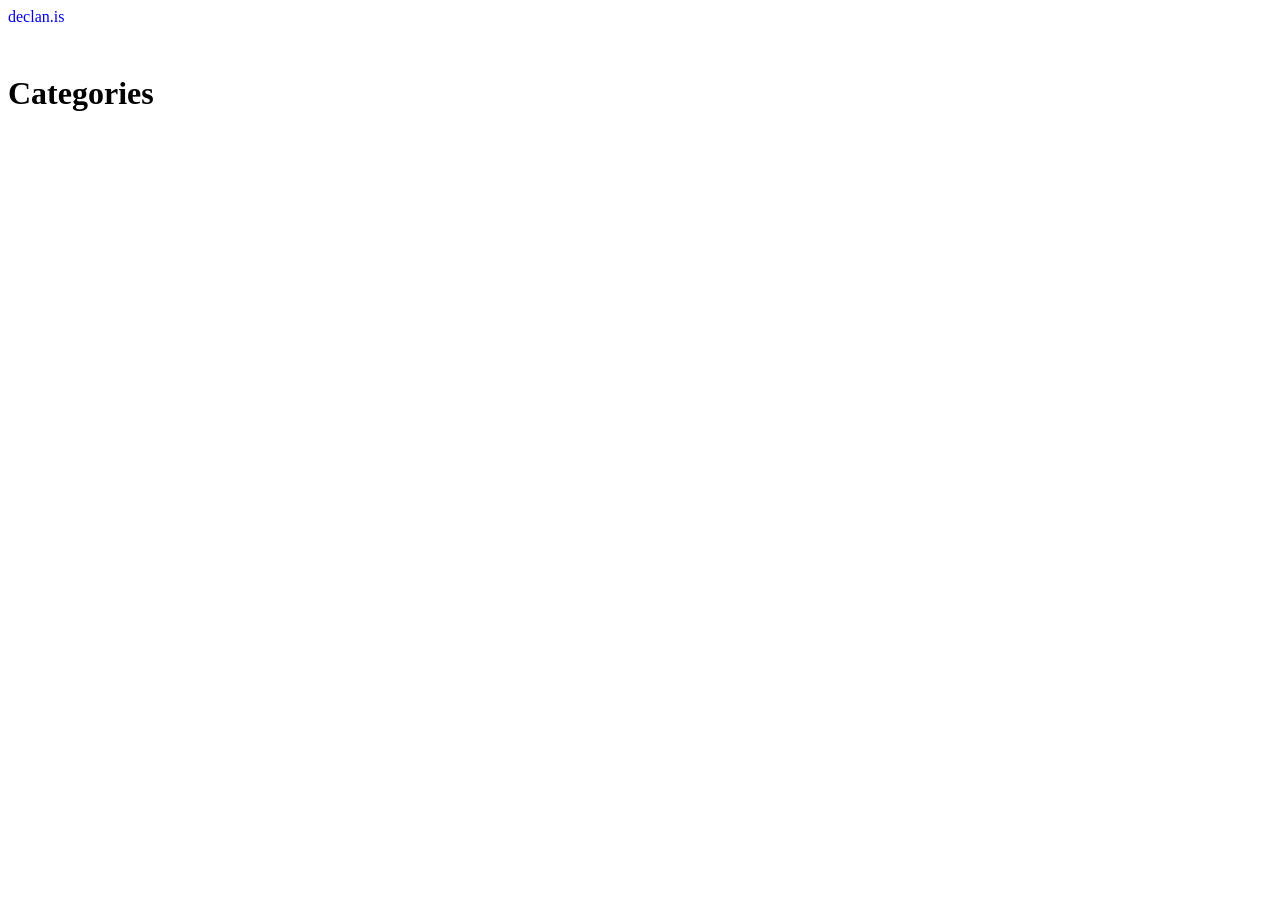
==== public/categories/index.html @ 472c81cf "Initial commit of Hugo site" ====
<!DOCTYPE html>
<html lang="en">
    <head><script src="/livereload.js?mindelay=10&amp;v=2&amp;port=51811&amp;path=livereload" data-no-instant defer></script>
        <meta charset="UTF-8">
<meta http-equiv="X-UA-Compatible" content="ie=edge">

<meta name="viewport" content="width=device-width, initial-scale=1, shrink-to-fit=no">
<meta name="author" content="">
<meta name="description" content="" />
<meta name="keywords" content="" />
<meta name="robots" content="noodp" />
<meta name="theme-color" content="" />
<link rel="canonical" href="http://localhost:51811/categories/" />


    <title>
        
            Categories :: hi! i&#39;m declan! 
        
    </title>





  <link rel="stylesheet" href="/main.min.2729760c629597024c5de34b40ea9f372f2b5a2a192dcdca537b7ddfa483eab8.css" integrity="sha256-Jyl2DGKVlwJMXeNLQOqfNy8rWioZLc3KU3t936SD6rg=" crossorigin="anonymous">





    <link rel="apple-touch-icon" sizes="180x180" href="/apple-touch-icon.png">
    <link rel="icon" type="image/png" sizes="32x32" href="/favicon-32x32.png">
    <link rel="icon" type="image/png" sizes="16x16" href="/favicon-16x16.png">
    <link rel="manifest" href="/site.webmanifest">
    <link rel="mask-icon" href="/safari-pinned-tab.svg" color="">
    <link rel="shortcut icon" href="/favicon.ico">
    <meta name="msapplication-TileColor" content="">



  <meta itemprop="name" content="Categories">

  <meta name="twitter:card" content="summary">
  <meta name="twitter:title" content="Categories">









<link rel="alternate" type="application/rss+xml" href="http://localhost:51811/categories/index.xml" title="hi! i'm declan!" />









    </head>

    
        <body>
    
    
        <div class="container">
            <header class="header">
    <span class="header__inner">
        <a href="/" style="text-decoration: none;">
    <div class="logo">
        
            <span class="logo__mark"> </span>
            <span class="logo__text ">
                declan.is</span>
            <span class="logo__cursor" style=
                  "visibility:hidden;
                   
                   ">
            </span>
        
    </div>
</a>


        <span class="header__right">
                <span class="theme-toggle not-selectable"><svg class="theme-toggler" width="24" height="24" viewBox="0 0 48 48" fill="none" xmlns="http://www.w3.org/2000/svg">
   <path d="M22 41C32.4934 41 41 32.4934 41 22C41 11.5066 32.4934 3 22
   3C11.5066 3 3 11.5066 3 22C3 32.4934 11.5066 41 22 41ZM7 22C7
   13.7157 13.7157 7 22 7V37C13.7157 37 7 30.2843 7 22Z"/>
 </svg></span>
        </span>
    </span>
</header>


            <div class="content">
                
    

    <main class="posts">
        <h1>Categories</h1>

        

        
    <div class="pagination">
    <div class="pagination__buttons">
        
        
    </div>
</div>

    </main>

            </div>

            
                <footer class="footer">
    
    
</footer>

            
        </div>

        



<script type="text/javascript" src="/bundle.min.ad54ad97364f77ede35def9096b162bb1f0b3973aa50b080f5e82fa147f6882e2a7200d7535adbf9b51bebf939f1c1ca9bbe6be87530092aca720eac4a226fda.js" integrity="sha512-rVStlzZPd&#43;3jXe&#43;QlrFiux8LOXOqULCA9egvoUf2iC4qcgDXU1rb&#43;bUb6/k58cHKm75r6HUwCSrKcg6sSiJv2g=="></script>




    </body>
</html>
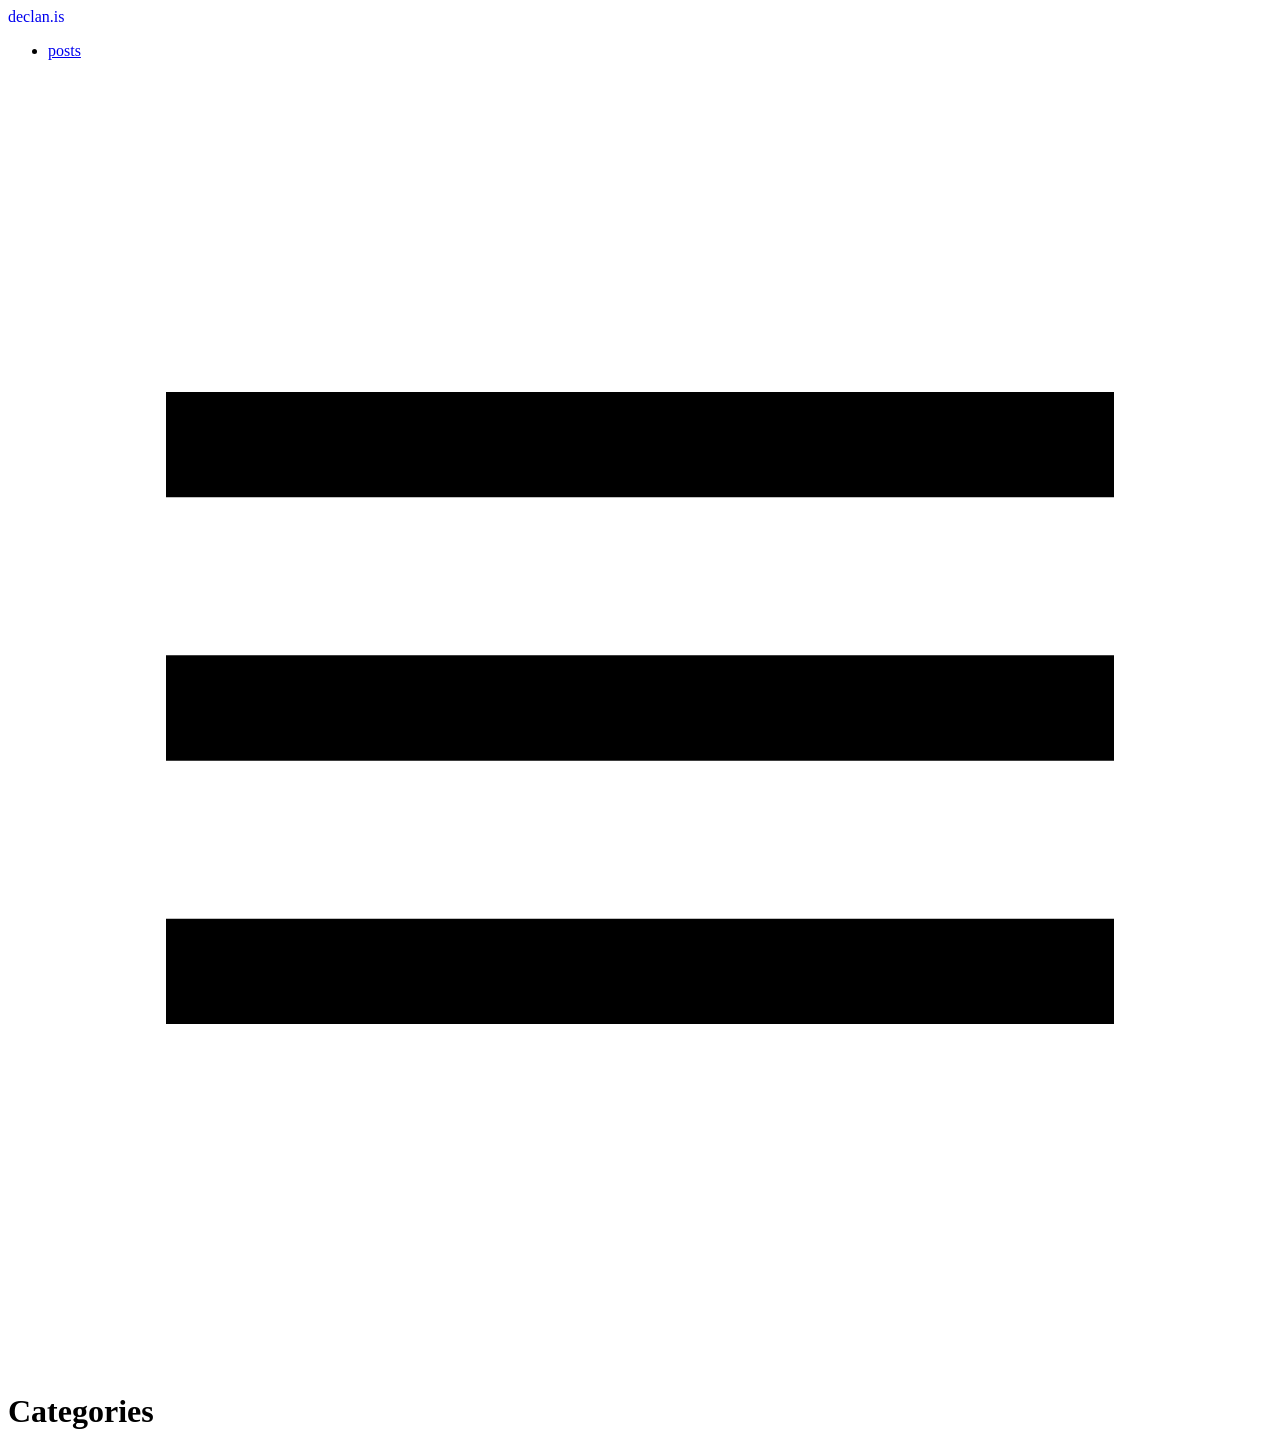
==== commit 59b1fa2a: "openclaw post" ====
--- a/public/categories/index.html
+++ b/public/categories/index.html
@@ -1,6 +1,6 @@
 <!DOCTYPE html>
 <html lang="en">
-    <head><script src="/livereload.js?mindelay=10&amp;v=2&amp;port=51811&amp;path=livereload" data-no-instant defer></script>
+    <head><script src="/livereload.js?mindelay=10&amp;v=2&amp;port=1313&amp;path=livereload" data-no-instant defer></script>
         <meta charset="UTF-8">
 <meta http-equiv="X-UA-Compatible" content="ie=edge">
 
@@ -10,7 +10,7 @@
 <meta name="keywords" content="" />
 <meta name="robots" content="noodp" />
 <meta name="theme-color" content="" />
-<link rel="canonical" href="http://localhost:51811/categories/" />
+<link rel="canonical" href="http://localhost:1313/categories/" />
 
 
     <title>
@@ -52,7 +52,7 @@
 
 
 
-<link rel="alternate" type="application/rss+xml" href="http://localhost:51811/categories/index.xml" title="hi! i'm declan!" />
+<link rel="alternate" type="application/rss+xml" href="http://localhost:1313/categories/index.xml" title="hi! i'm declan!" />
 
 
 
@@ -88,6 +88,17 @@
 
 
         <span class="header__right">
+                <nav class="menu">
+    <ul class="menu__inner"><li><a href="/posts">posts</a></li>
+    </ul>
+</nav>
+
+                <span class="menu-trigger">
+                    <svg xmlns="http://www.w3.org/2000/svg" viewBox="0 0 24 24">
+                        <path d="M0 0h24v24H0z" fill="none"/>
+                        <path d="M3 18h18v-2H3v2zm0-5h18v-2H3v2zm0-7v2h18V6H3z"/>
+                    </svg>
+                </span>
                 <span class="theme-toggle not-selectable"><svg class="theme-toggler" width="24" height="24" viewBox="0 0 48 48" fill="none" xmlns="http://www.w3.org/2000/svg">
    <path d="M22 41C32.4934 41 41 32.4934 41 22C41 11.5066 32.4934 3 22
    3C11.5066 3 3 11.5066 3 22C3 32.4934 11.5066 41 22 41ZM7 22C7
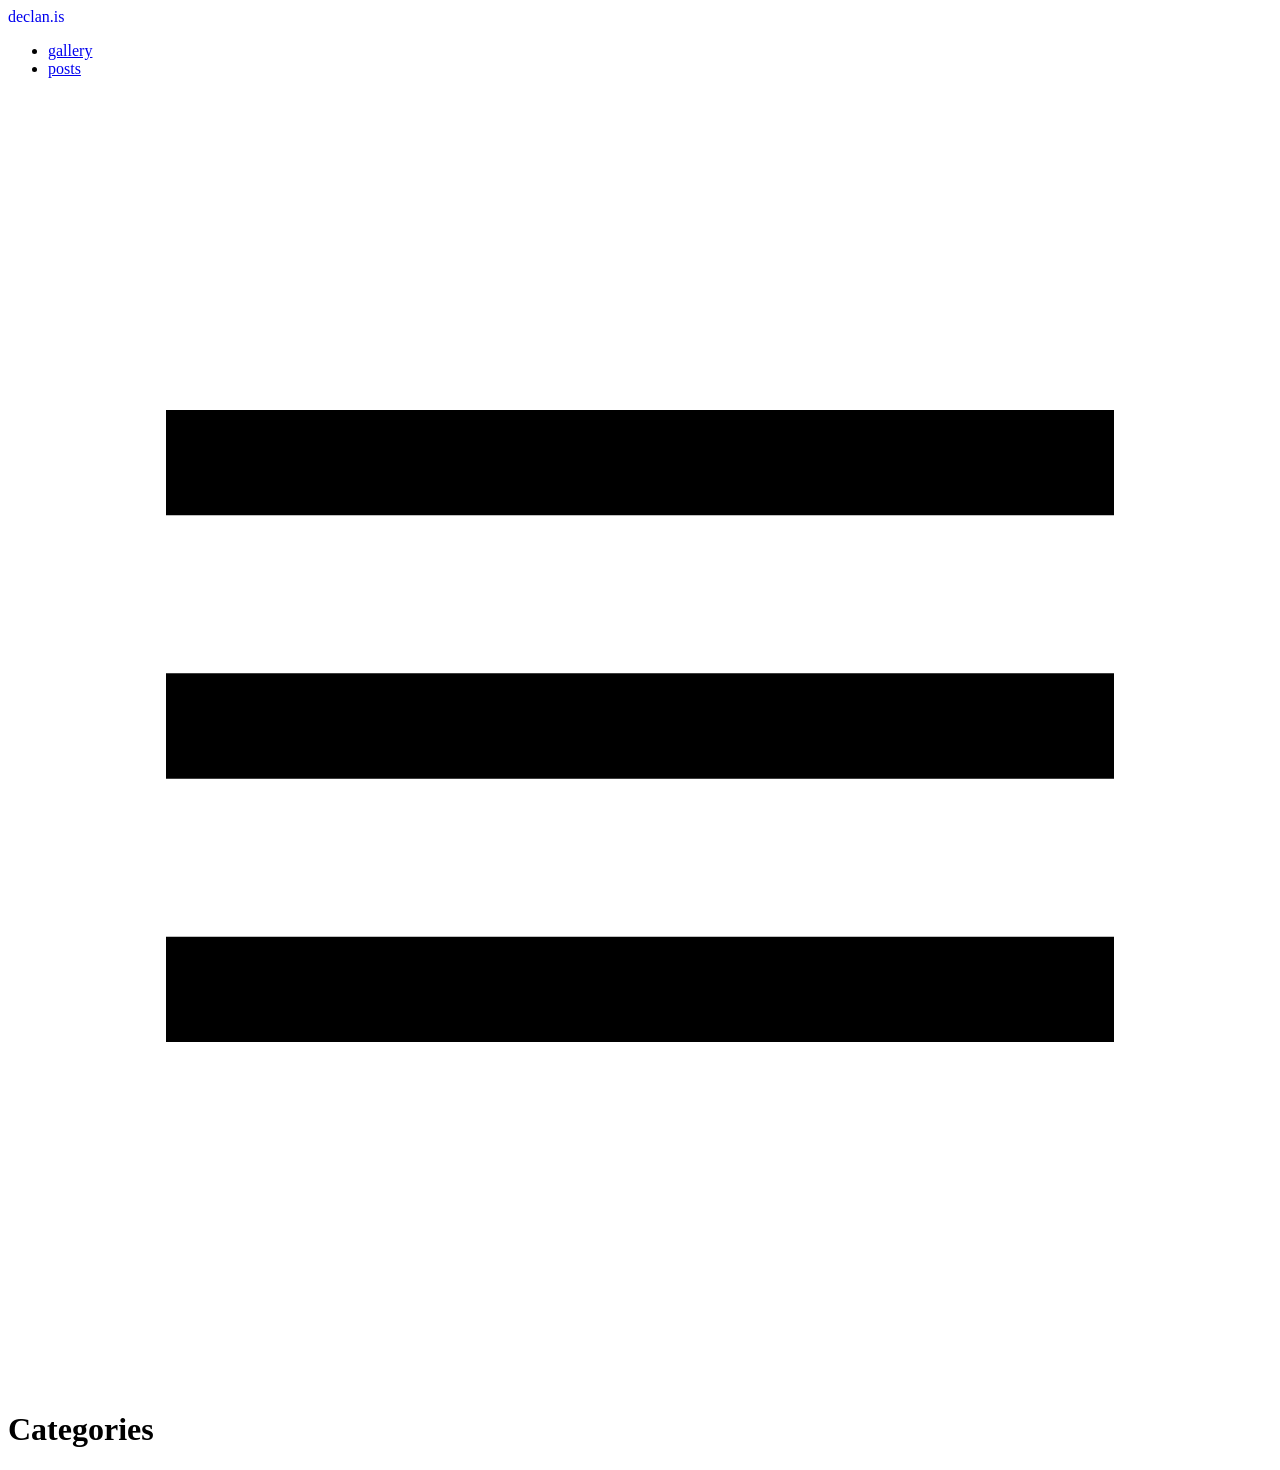
==== commit 1b3d27bd: "added photo gallery" ====
--- a/public/categories/index.html
+++ b/public/categories/index.html
@@ -27,6 +27,10 @@
 
 
 
+
+    
+        <link rel="stylesheet" type="text/css" href="/css/gallery.css">
+    
 
 
     <link rel="apple-touch-icon" sizes="180x180" href="/apple-touch-icon.png">
@@ -89,7 +93,7 @@
 
         <span class="header__right">
                 <nav class="menu">
-    <ul class="menu__inner"><li><a href="/posts">posts</a></li>
+    <ul class="menu__inner"><li><a href="/gallery">gallery</a></li><li><a href="/posts">posts</a></li>
     </ul>
 </nav>
 
